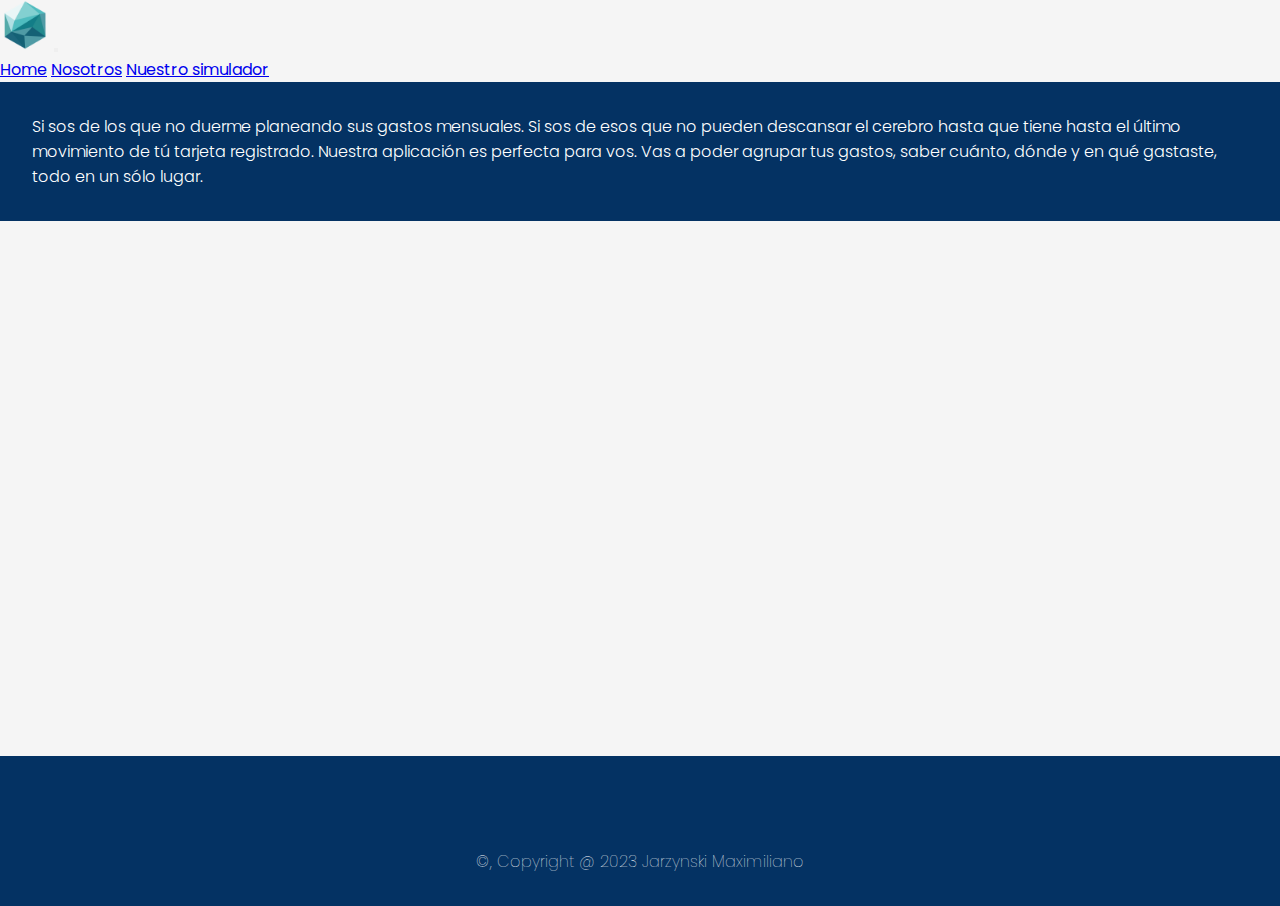
==== index.html @ 49e95c77 "Preentrega tres: Simulador interactivo" ====
<!DOCTYPE html>
<html lang="en">
<head>
    <meta charset="UTF-8">
    <meta http-equiv="X-UA-Compatible" content="IE=edge">
    <meta name="viewport" content="width=device-width, initial-scale=1.0">
    <link href="https://cdn.jsdelivr.net/npm/bootstrap@5.3.0-alpha1/dist/css/bootstrap.min.css" rel="stylesheet" integrity="sha384-GLhlTQ8iRABdZLl6O3oVMWSktQOp6b7In1Zl3/Jr59b6EGGoI1aFkw7cmDA6j6gD" crossorigin="anonymous">
    <link rel="stylesheet" href="https://cdnjs.cloudflare.com/ajax/libs/font-awesome/6.3.0/css/all.min.css" integrity="sha512-SzlrxWUlpfuzQ+pcUCosxcglQRNAq/DZjVsC0lE40xsADsfeQoEypE+enwcOiGjk/bSuGGKHEyjSoQ1zVisanQ==" crossorigin="anonymous" referrerpolicy="no-referrer" />
    <link rel="stylesheet" href="assets/css/style.css">
    <title>Segunda Preentrega: Simulador Interactivo</title>
</head>
<body>
<header>
    <nav class="navbar navbar-expand-lg bg-body-tertiary">
        <div class="container-fluid">
          <a class="navbar-brand" href="#"><img class="navLogo" src="assets/images/logo.jpg" alt=""></a>
          <button class="navbar-toggler" type="button" data-bs-toggle="collapse" data-bs-target="#navbarNavAltMarkup" aria-controls="navbarNavAltMarkup" aria-expanded="false" aria-label="Toggle navigation">
            <span class="navbar-toggler-icon"></span>
          </button>
          <div class="collapse navbar-collapse" id="navbarNavAltMarkup">
            <div class="navbar-nav">
              <a class="nav-link" aria-current="page" href="index.html">Home</a>
              <a class="nav-link" href="#">Nosotros</a>
              <a class="nav-link" href="assets/pages/simulador.html">Nuestro simulador</a>
            </div>
          </div>
        </div>
      </nav>
</header>

<main>
    <div>
        <p class="parrafoIntroduccion">
            Si sos de los que no duerme planeando sus gastos mensuales. Si sos de esos que no pueden descansar el cerebro hasta que tiene hasta el último movimiento de tú tarjeta registrado. Nuestra aplicación es perfecta para vos.
            Vas a poder agrupar tus gastos, saber cuánto, dónde y en qué gastaste, todo en un sólo lugar.
        </p>
    </div>
</main>
<footer>
  <div>
    <a href="" class="footerLogo"><i class="fa-brands fa-square-facebook"></i></a>
    <a href="" class="footerLogo"><i class="fa-brands fa-square-instagram"></i></a>
    <a href="" class="footerLogo"><i class="fa-brands fa-youtube"></i></a>
  </div>
  <div>
    <p>
      ©, Copyright @ 2023 Jarzynski Maximiliano
    </p>
  </div>
</footer>


    <script src="assets/js/main.js"></script>
    <script src="https://cdn.jsdelivr.net/npm/bootstrap@5.3.0-alpha1/dist/js/bootstrap.bundle.min.js" integrity="sha384-w76AqPfDkMBDXo30jS1Sgez6pr3x5MlQ1ZAGC+nuZB+EYdgRZgiwxhTBTkF7CXvN" crossorigin="anonymous"></script>
</body>
</html>
---- assets/css/style.css ----
@import url('https://fonts.googleapis.com/css2?family=Poppins:wght@200;300;500;600;700&display=swap');


*{
    margin: 0;
    padding: 0;
    box-sizing: border-box;

}


.nav{
    background-color: #fefefe;

}


.navLogo{
    height: 50px;
    width: 50px;

}


body{
    background-color: whitesmoke;
    font-family: 'Poppins', sans-serif;
    color:black;
    
}


main{
    min-height: calc(100vh - 226px);

}


.parrafoIntroduccion{
    padding: 2rem;
    background-color: #043263;
    color: white;
    font-weight: 300;

}


.tituloSimulador{
    text-align: center;
    background-color: #043263;
    color: white;
    padding: 1rem ;
    font-weight: 300;

}


.contenedorForm{
    display: flex;
    padding: 3rem;
    column-gap: 2rem;

}


.contenedorForm__parrafo{
    width: 50%;
    align-self: center;

}


.formularioIngreso{
    display: flex;
    flex-direction: column;
    width: 50%;
    height: fit-content;
    
}


.formularioIngreso > input{
    margin: 0 0 1rem 0;
    width:100%

}


.formularioIngreso > label{
    margin-bottom: 4px;

}


fieldset{
    display: flex;
    justify-content: flex-start;
    margin-bottom: 1rem;

}


.fieldsetInput{
    margin-left: 1rem;
    margin-right: 0.5rem;

}


.formBoton{
    background-color: #043263;
    color: white;
    font-weight: 200;
    border: none;
    margin: 1rem 0;
    height: 40px;
    width: 150px;
    border-radius: 50px;
    align-self: center;

}


.detallesBoton{
    margin-left: 1rem;

}


.table{
    --bs-table-striped-bg: #04326340;

}


.ocultar{
    display: none;

}


.mostrar{
    display: show;

}


.tablaBody > tr > td{
    padding: 1rem 1rem;
    width: fit-content;

}


.tituloSecciones{
    color: white;
    font-weight: 300;
    background-color:#043263;
    padding: 1rem 0;
    margin: 0;
    text-align: center;

}


.gastos{
    display: flex;
    flex-direction: column;

}


.gastos > div {
    width: 100%;
    height: fit-content;
    display: flex;
    flex-direction: column;

}

.gastos > div > div{
    padding: 1rem;
    display: flex;
    column-gap: 1rem;
    justify-content: center;
}


/* .error{
    color:red;
    font-weight: 600;
    font-style: oblique;
    text-shadow: 1px 1px 10px green;
    text-align: center;

}


.correcto{
    color:green;
    font-weight: 600;
    font-style: oblique;
    text-shadow: 1px 1px 10px red;
    text-align: center;

} */


footer{
    display: flex;
    flex-direction: column;
    align-items: center;
    justify-content: center;
    background-color: #043263;
    color: white;
    font-weight: 100;
    width: 100%;
    height: 150px;

}


i{
    color:white;
    font-size: 40px;
    padding: 1rem;

}


@media (max-width: 576px) {

.table{
    --bs-table-striped-bg: #04326340;

}


.tablaBody{
    justify-self: center;
    color: black;
    border: 3px solir black;

}


.tablaBody > tr > td{
    padding: 1rem 1rem;

}


.contenedorForm{
    flex-direction: column;
    align-items: center;
    padding: 2rem;
    row-gap: 1rem;
    width: 100%;
    
}


.contenedorForm__parrafo{
    width: 90%;

}


.formularioIngreso{
    width: 90%;

}


.gastos > div > div{
    flex-direction: column;
    row-gap: 1rem;
    align-items: center;
}


footer{
    background-color: #043263;
    width: 100%;
    height:  100px;

}


footer > div{
    display: flex;
    justify-content: center;
    
}


footer > div > a > i{
    color: white;
    font-size: 30px;

}
}
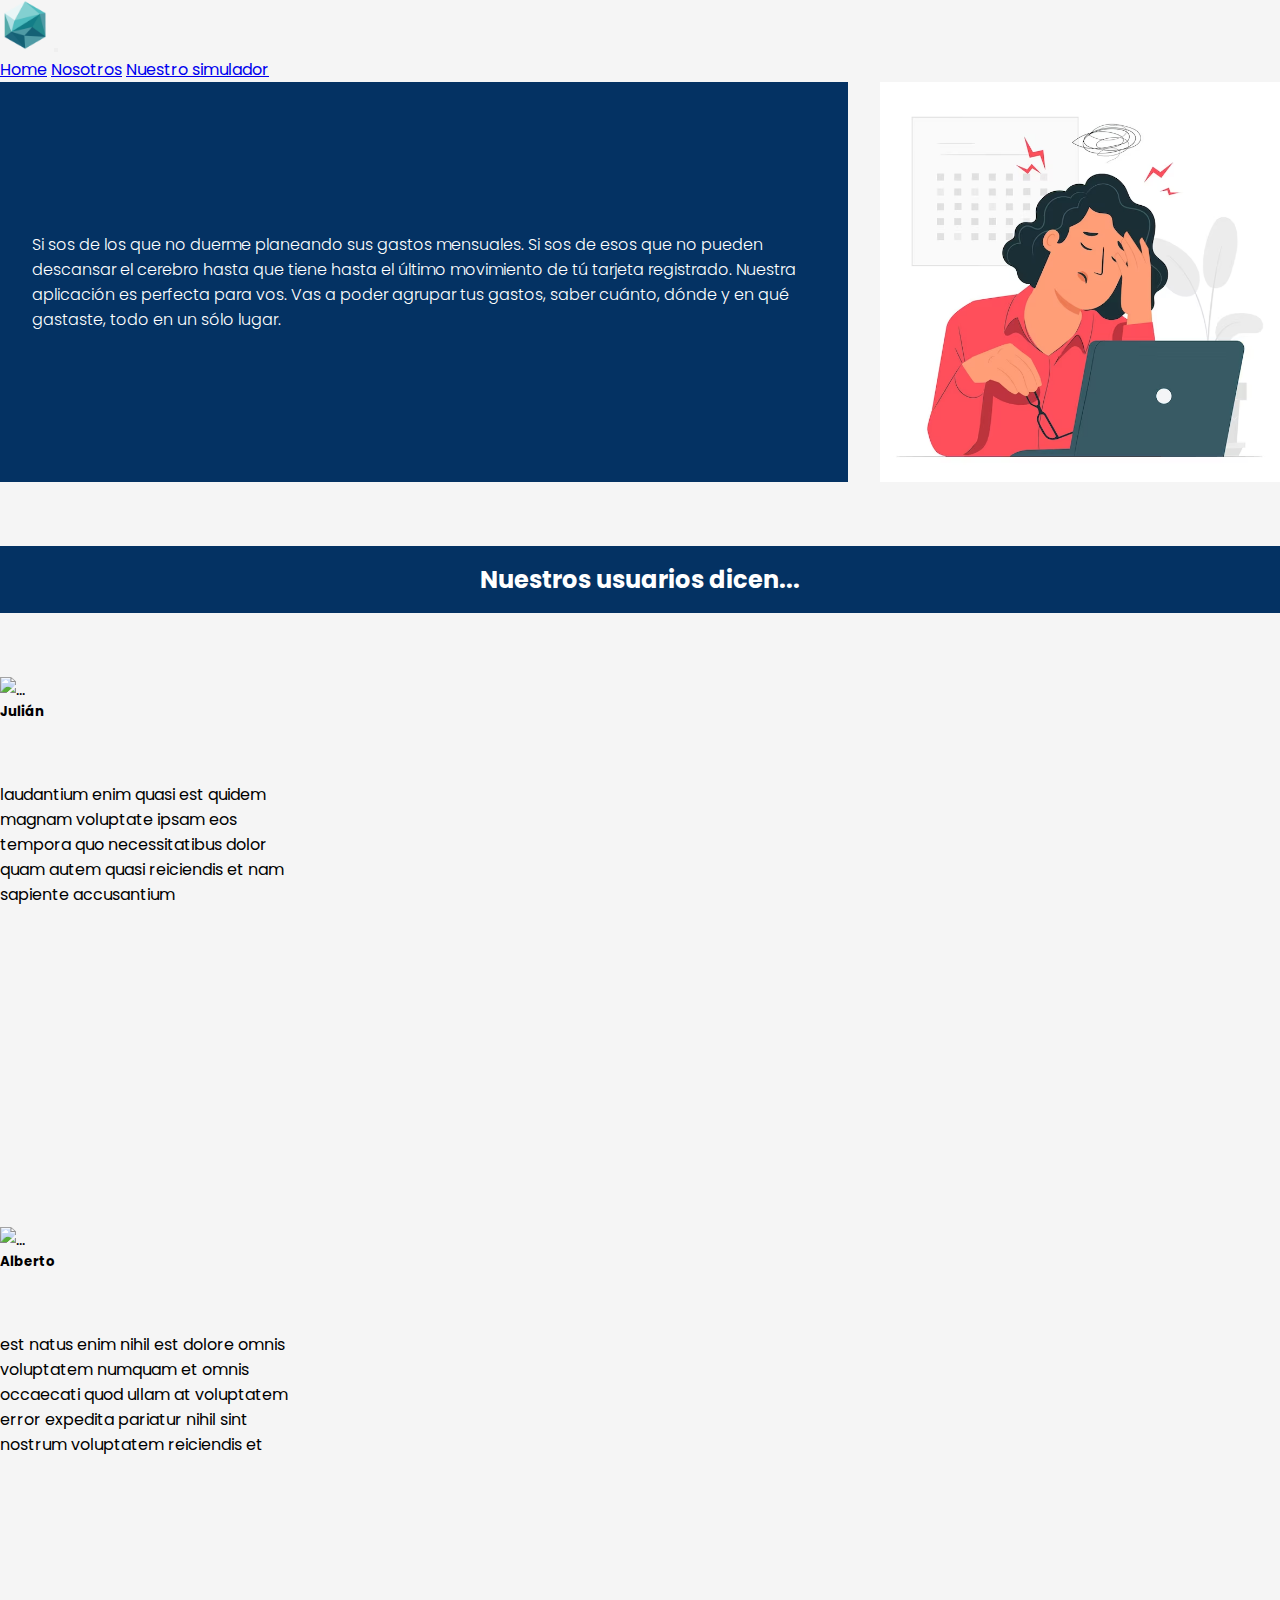
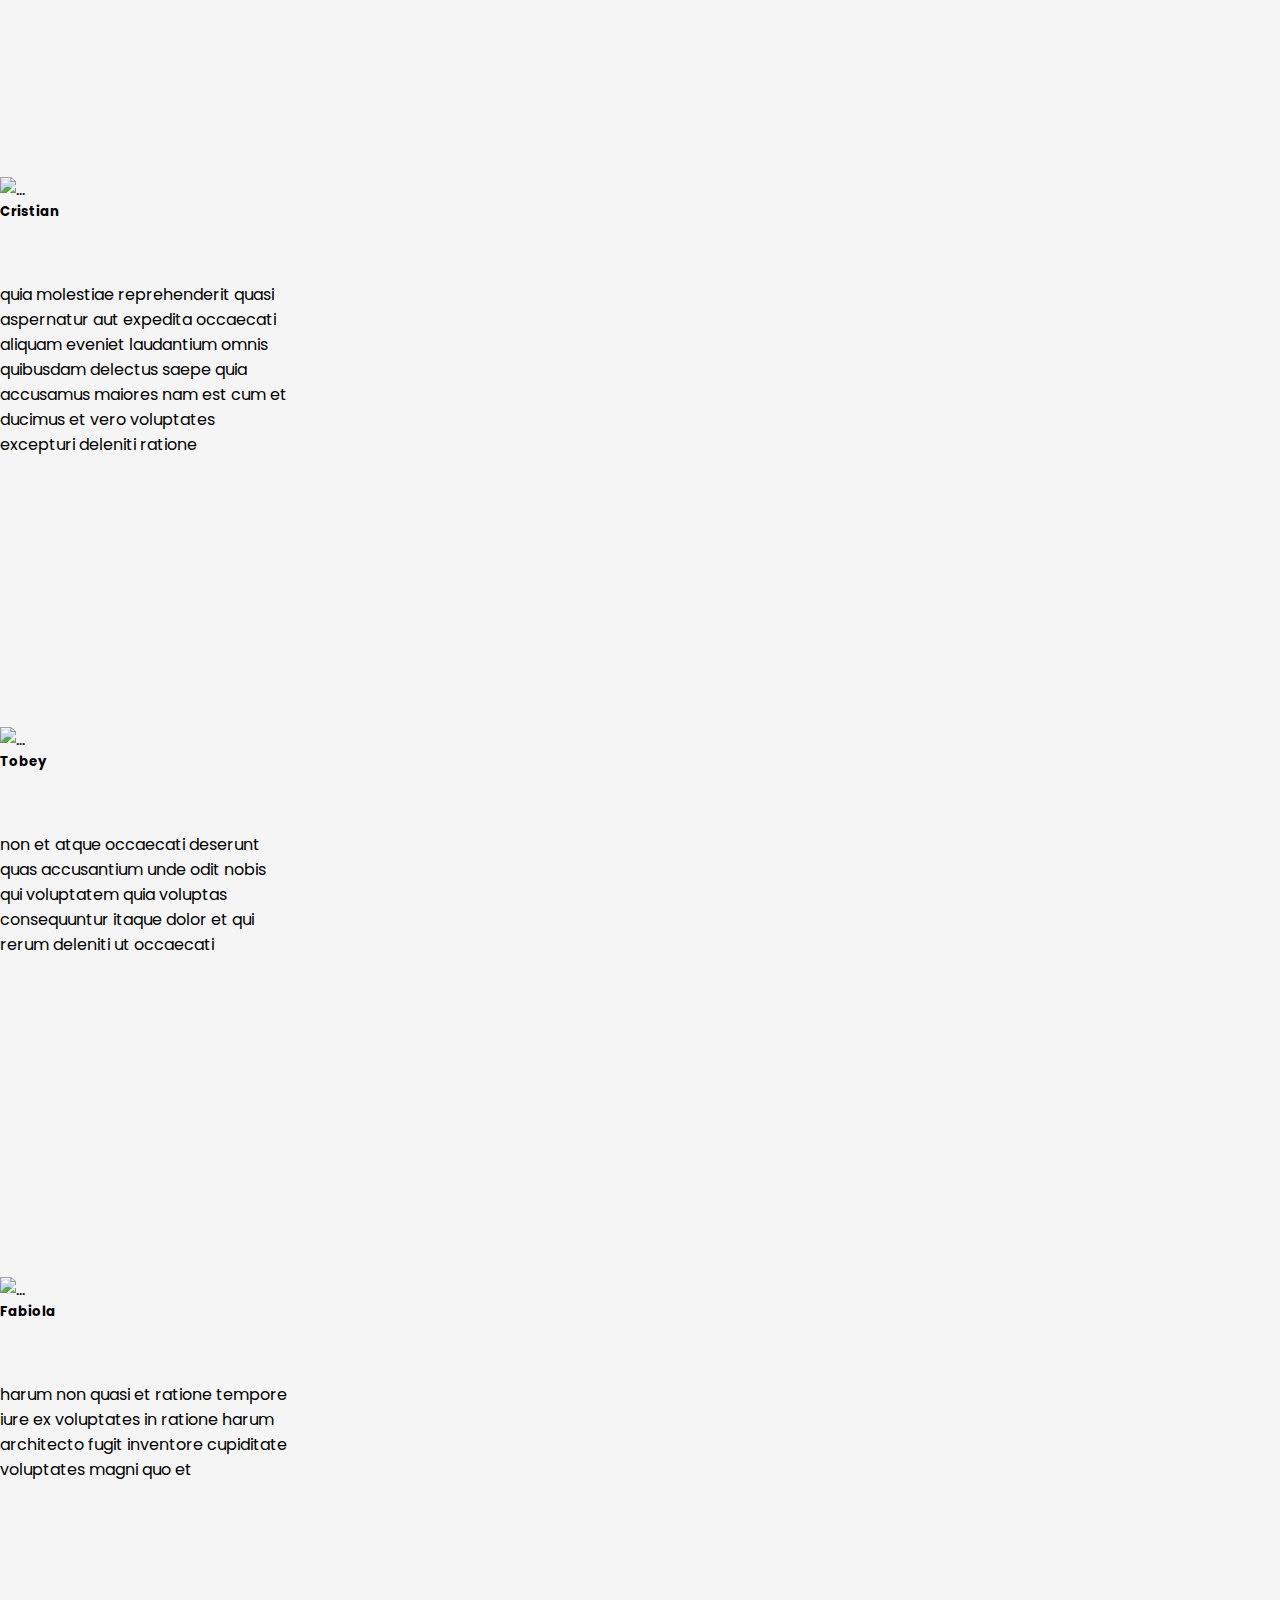
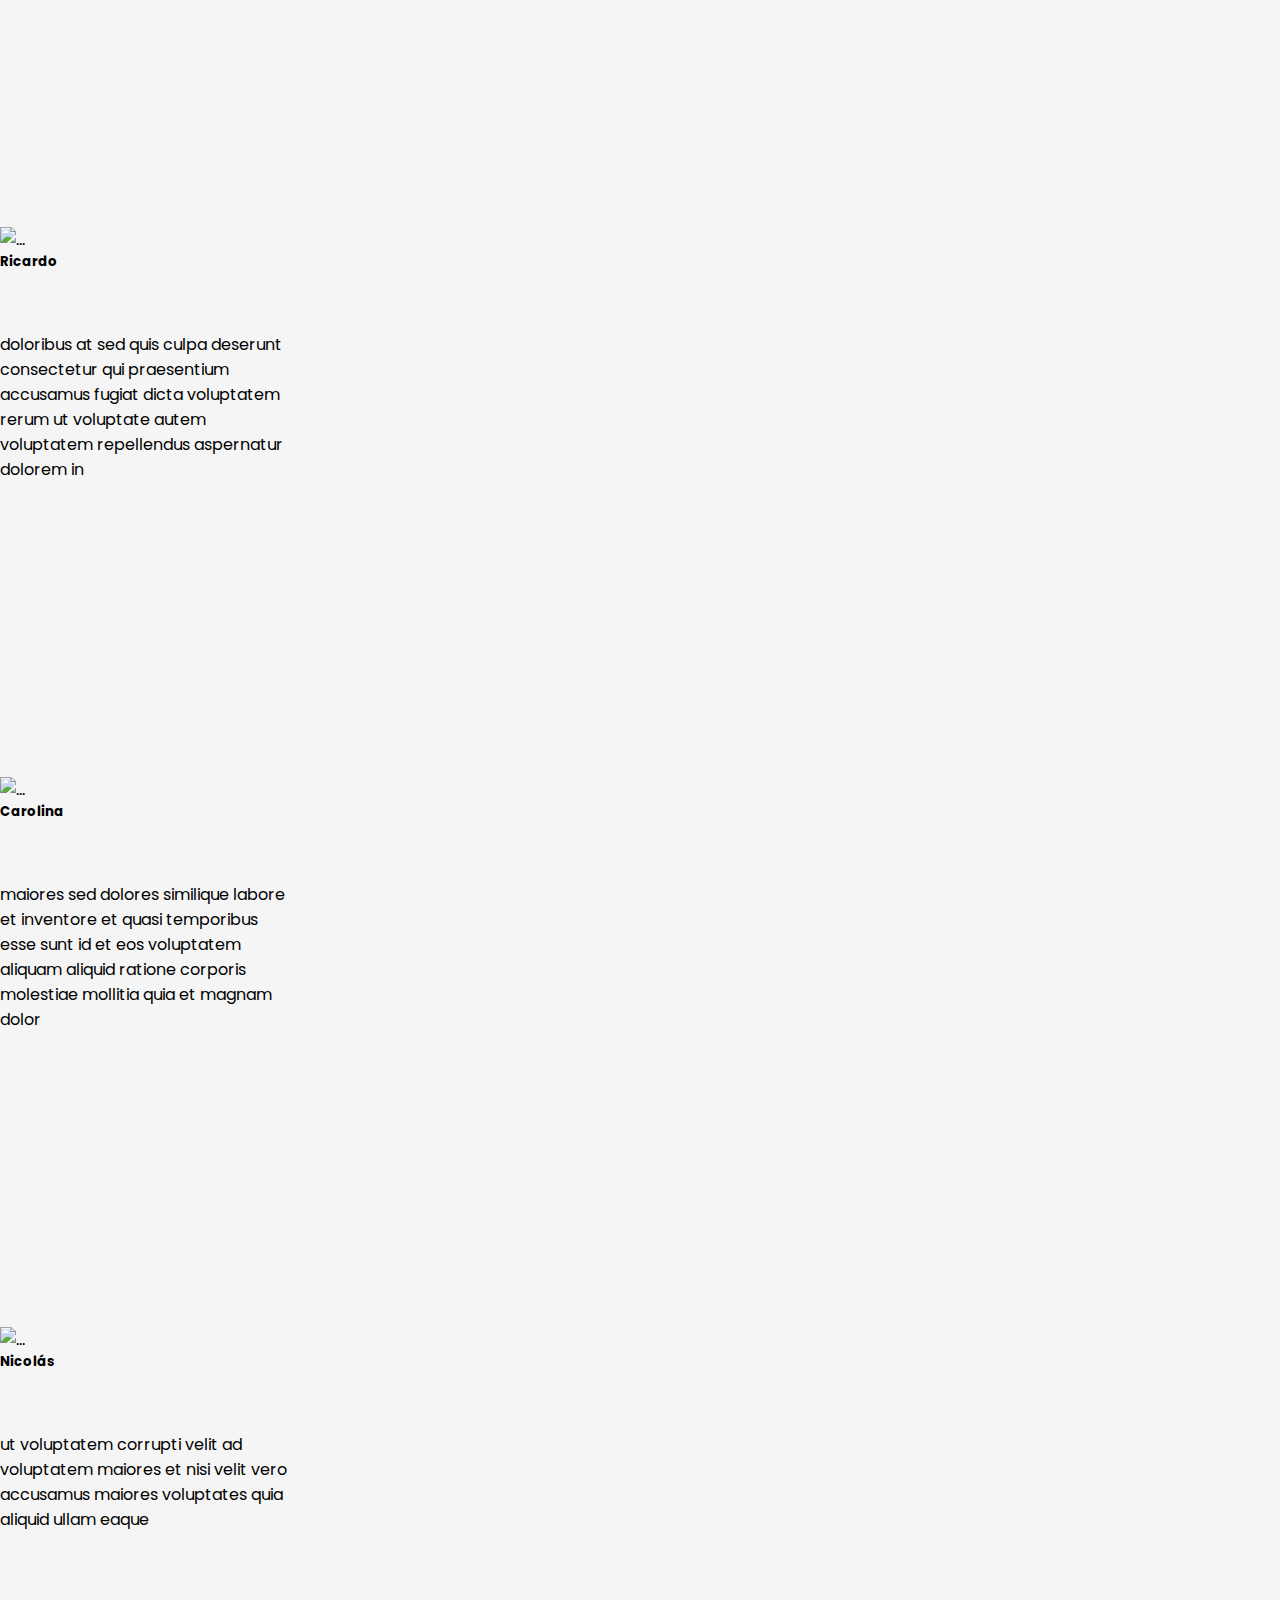
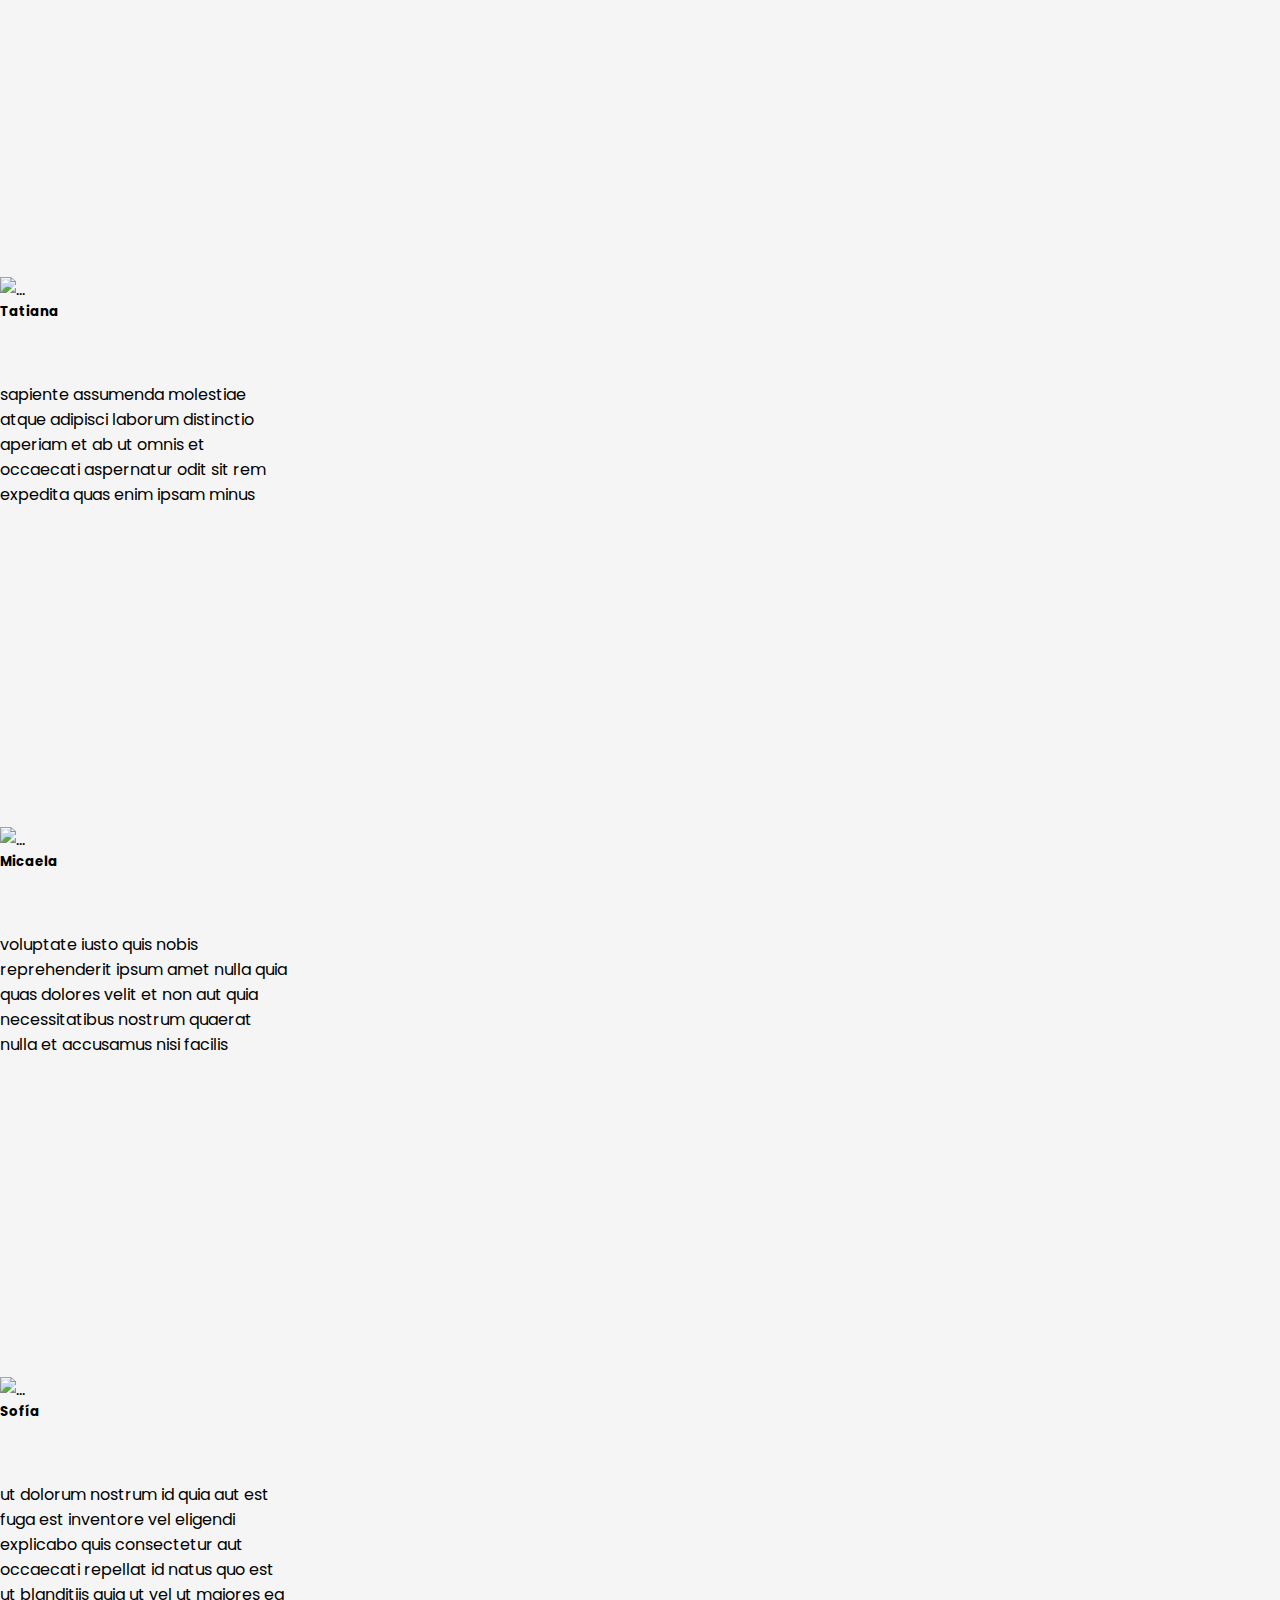
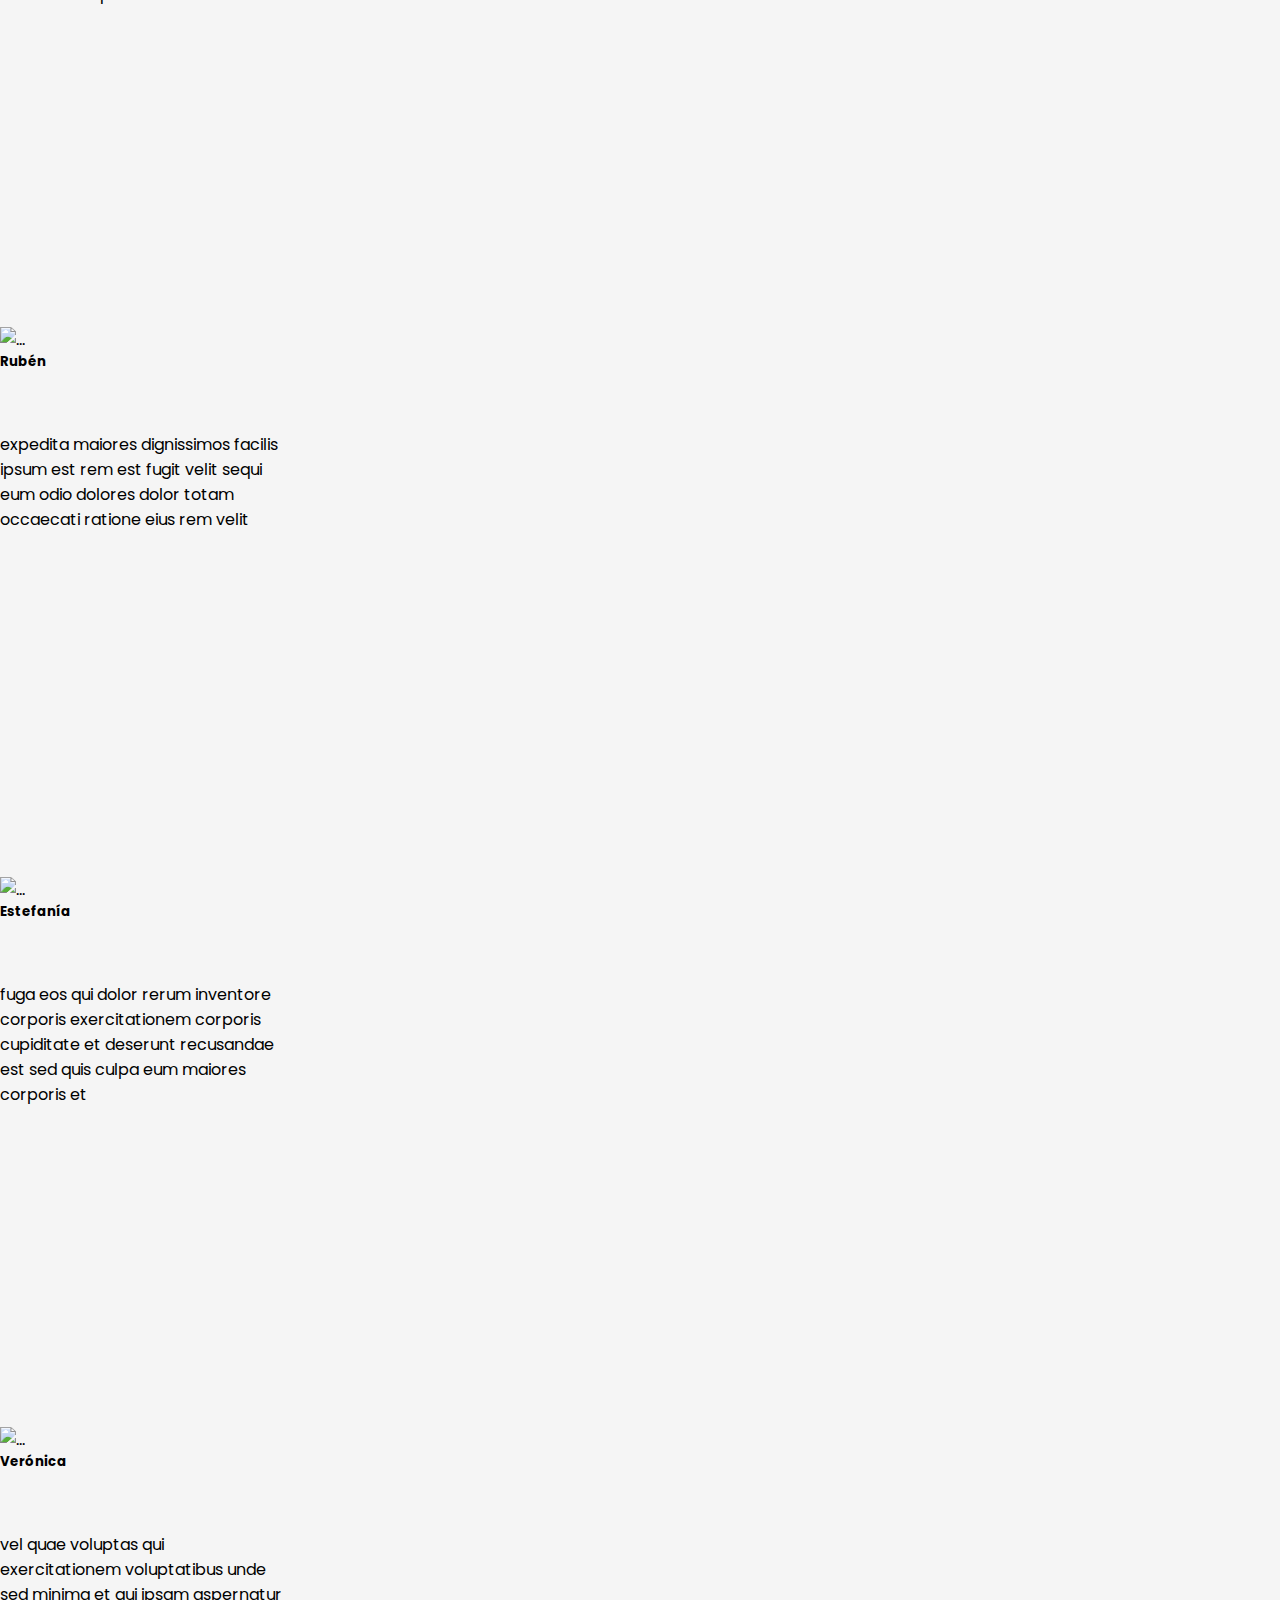
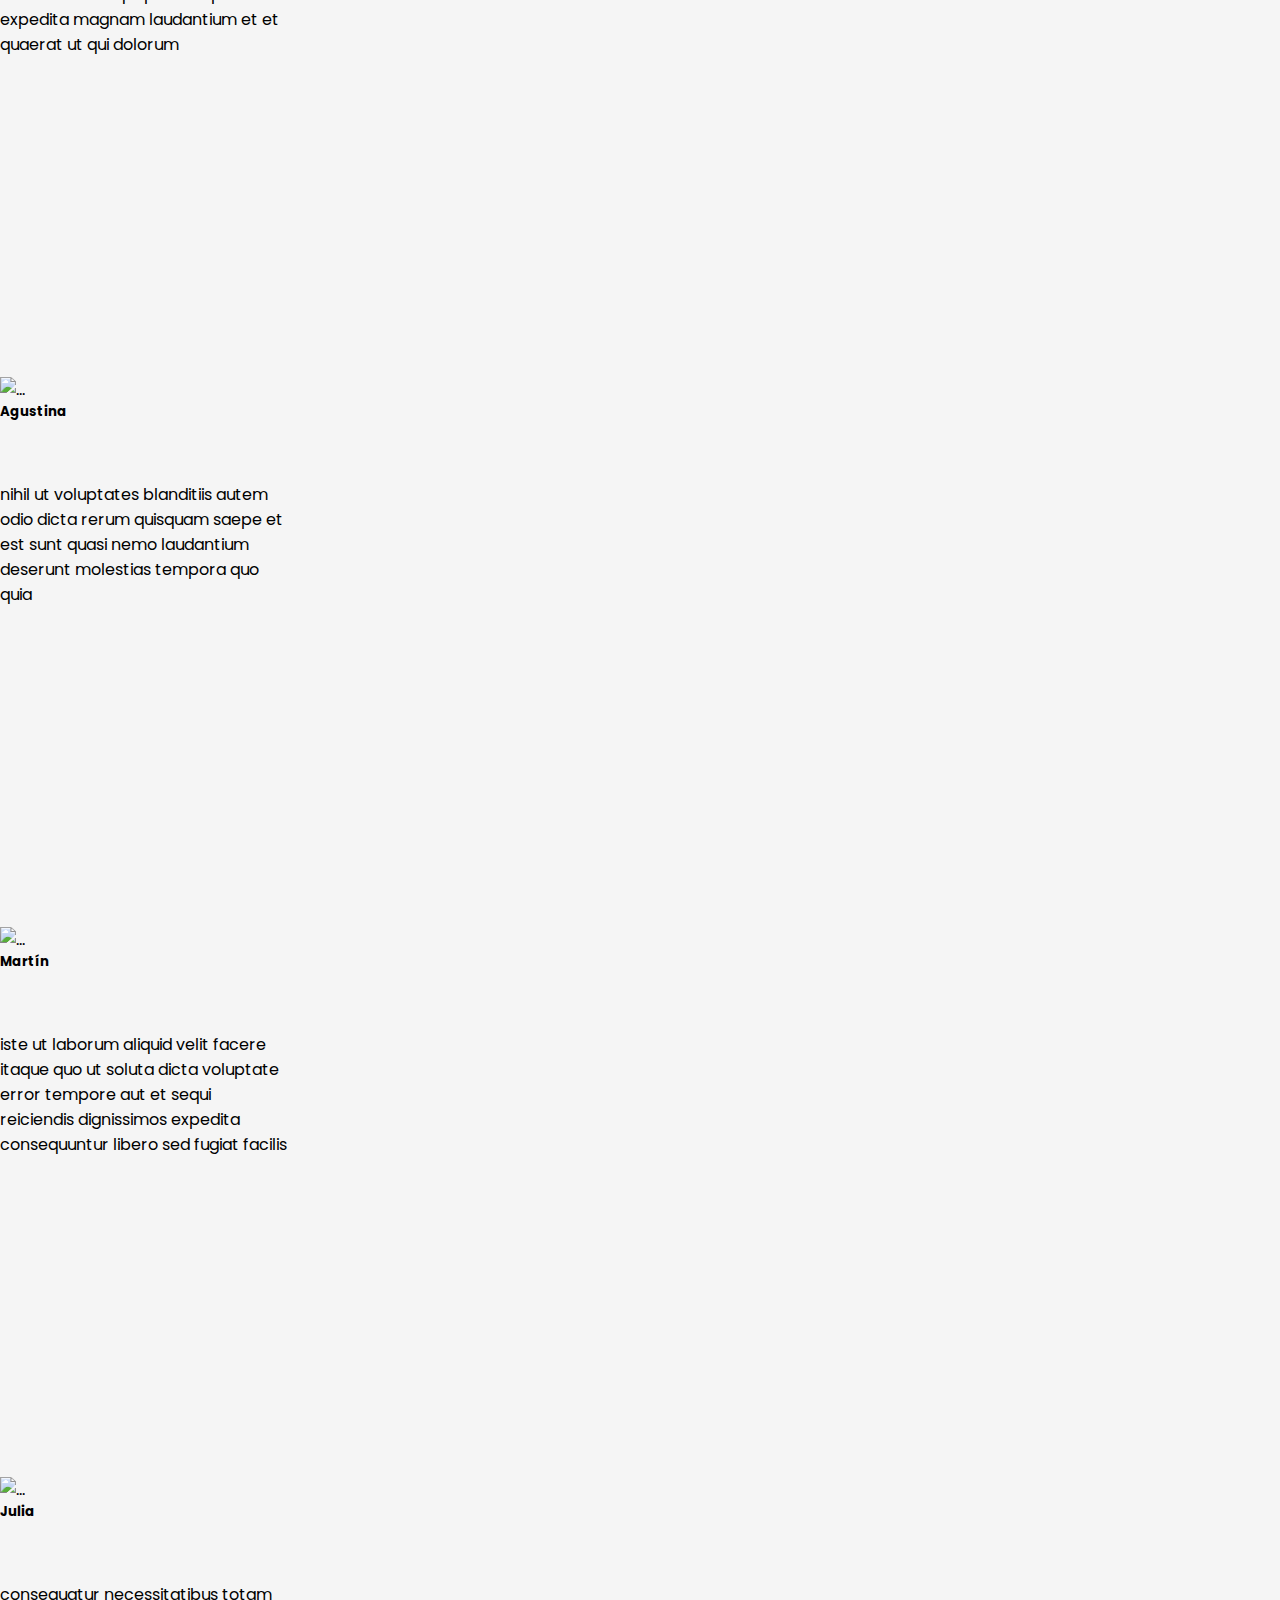
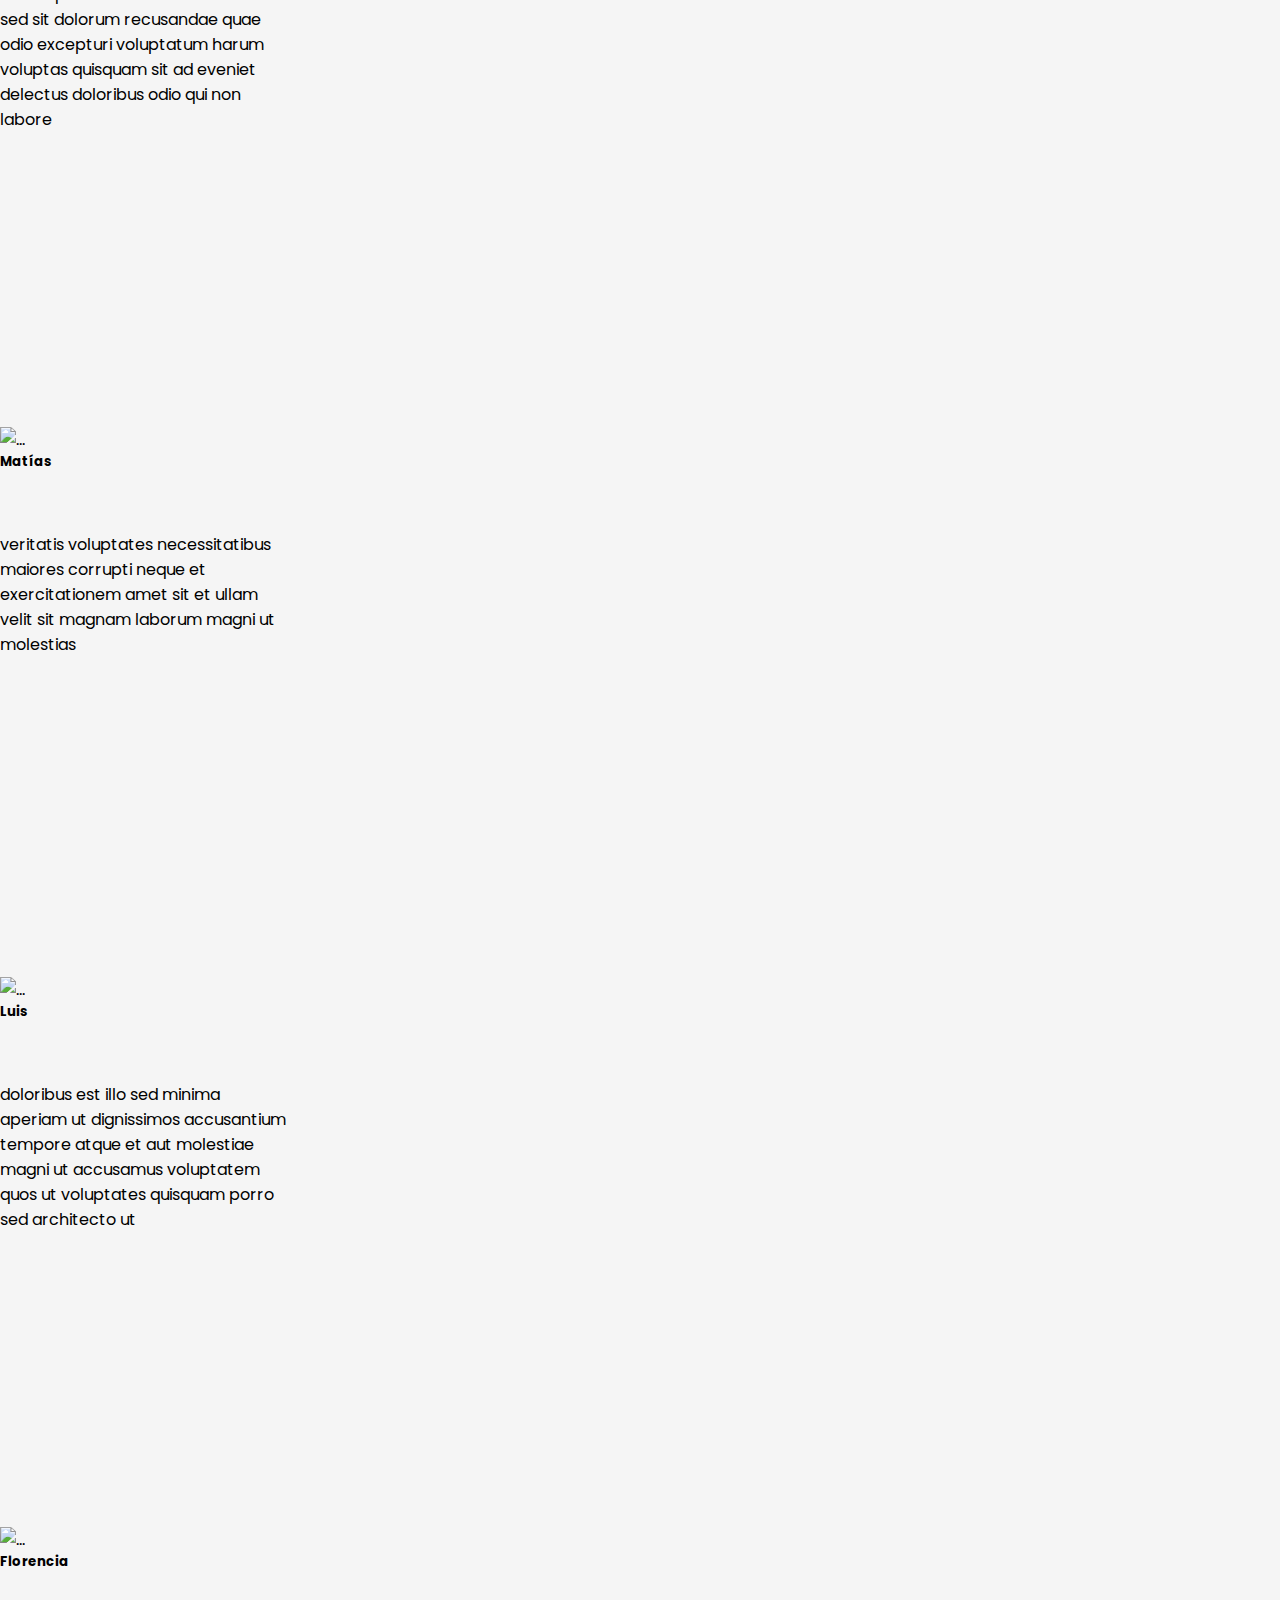
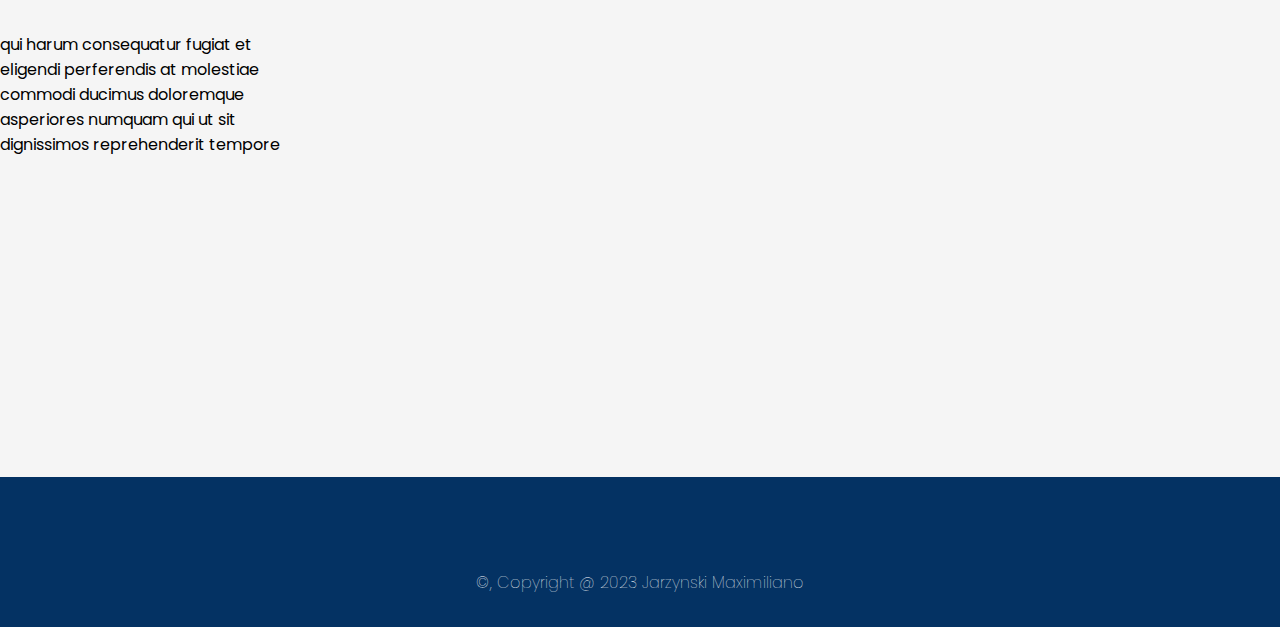
==== commit 61c59d6e: "Entrega Final" ====
--- a/index.html
+++ b/index.html
@@ -7,7 +7,7 @@
     <link href="https://cdn.jsdelivr.net/npm/bootstrap@5.3.0-alpha1/dist/css/bootstrap.min.css" rel="stylesheet" integrity="sha384-GLhlTQ8iRABdZLl6O3oVMWSktQOp6b7In1Zl3/Jr59b6EGGoI1aFkw7cmDA6j6gD" crossorigin="anonymous">
     <link rel="stylesheet" href="https://cdnjs.cloudflare.com/ajax/libs/font-awesome/6.3.0/css/all.min.css" integrity="sha512-SzlrxWUlpfuzQ+pcUCosxcglQRNAq/DZjVsC0lE40xsADsfeQoEypE+enwcOiGjk/bSuGGKHEyjSoQ1zVisanQ==" crossorigin="anonymous" referrerpolicy="no-referrer" />
     <link rel="stylesheet" href="assets/css/style.css">
-    <title>Segunda Preentrega: Simulador Interactivo</title>
+    <title>Trabajo final: Simulador Interactivo</title>
 </head>
 <body>
 <header>
@@ -29,11 +29,17 @@
 </header>
 
 <main>
-    <div>
+    <div class="introFoto">
         <p class="parrafoIntroduccion">
             Si sos de los que no duerme planeando sus gastos mensuales. Si sos de esos que no pueden descansar el cerebro hasta que tiene hasta el último movimiento de tú tarjeta registrado. Nuestra aplicación es perfecta para vos.
             Vas a poder agrupar tus gastos, saber cuánto, dónde y en qué gastaste, todo en un sólo lugar.
         </p>
+        <img src="/assets/images/mujerPreocupada.avif" alt="señora enojada">
+    </div>
+    
+    <h2>Nuestros usuarios dicen...</h2>
+    <div id="comentarios" class="container-fluid d-flex flex-wrap justify-content-center d-grid gap-2 p-2 comentarios">
+
     </div>
 </main>
 <footer>
@@ -50,7 +56,7 @@
 </footer>
 
 
-    <script src="assets/js/main.js"></script>
-    <script src="https://cdn.jsdelivr.net/npm/bootstrap@5.3.0-alpha1/dist/js/bootstrap.bundle.min.js" integrity="sha384-w76AqPfDkMBDXo30jS1Sgez6pr3x5MlQ1ZAGC+nuZB+EYdgRZgiwxhTBTkF7CXvN" crossorigin="anonymous"></script>
+    <script src="https://cdn.jsdelivr.net/npm/bootstrap@5.3.0-alpha2/dist/js/bootstrap.bundle.min.js" integrity="sha384-qKXV1j0HvMUeCBQ+QVp7JcfGl760yU08IQ+GpUo5hlbpg51QRiuqHAJz8+BrxE/N" crossorigin="anonymous"></script>
+    <script src="/assets/js/traerComentarios.js"></script>
 </body>
 </html>--- a/assets/css/style.css
+++ b/assets/css/style.css
@@ -5,7 +5,7 @@
     margin: 0;
     padding: 0;
     box-sizing: border-box;
-
+    list-style-type: none;
 }
 
 
@@ -31,16 +31,55 @@
 
 
 main{
-    min-height: calc(100vh - 226px);
-
-}
-
+    min-height: fit-content;
+    display: flex;
+    flex-direction: column;
+    row-gap: 2rem;
+}
+
+.introFoto{
+    display: flex;
+    height: 400px;
+    align-items: center;
+    column-gap: 2rem;
+}
+
+
+main > div > img{
+    height: 100%;
+
+}
+
+
+ .comentarios{
+    margin-top: 2rem;
+    height: fit-content;
+    z-index: 0;
+
+}
+
+h2{
+    margin-top: 2rem;
+    padding: 1rem 0;
+    text-align: center;
+    background-color: #043263;
+    color: white;
+}
+
+
+.comentarios > div{
+    height: 550px;
+
+}
 
 .parrafoIntroduccion{
     padding: 2rem;
     background-color: #043263;
     color: white;
     font-weight: 300;
+    height: 100%;
+    display: flex;
+    align-items: center;
 
 }
 
@@ -59,13 +98,26 @@
     display: flex;
     padding: 3rem;
     column-gap: 2rem;
-
-}
-
+    align-items: center;
+
+}
+
+
+.contenedorForm__contenedor{
+    display: flex;
+    flex-direction: column;
+    justify-content: center;
+}
+
+.imagenSeñora{
+    height: 400px;
+    width: 400px;
+    margin: auto;
+}
 
 .contenedorForm__parrafo{
-    width: 50%;
-    align-self: center;
+    width: 100%;
+    text-align: center;
 
 }
 
@@ -144,7 +196,6 @@
 
 }
 
-
 .tablaBody > tr > td{
     padding: 1rem 1rem;
     width: fit-content;
@@ -183,6 +234,12 @@
     display: flex;
     column-gap: 1rem;
     justify-content: center;
+}
+
+
+.card > img{
+    object-fit: cover;
+    height: 250px;
 }
 
 
@@ -228,7 +285,20 @@
 }
 
 
-@media (max-width: 576px) {
+@media (max-width: 768px) {
+
+
+.introFoto{
+    flex-direction: column;
+    height: fit-content;
+
+}
+
+
+.introFoto > img{
+    height: 300px;
+}
+
 
 .table{
     --bs-table-striped-bg: #04326340;
@@ -260,8 +330,15 @@
 }
 
 
+.contenedorForm__contenedor{
+    flex-direction: column;
+    align-items: center;
+}
+
+
 .contenedorForm__parrafo{
     width: 90%;
+    text-align: center;
 
 }
 
